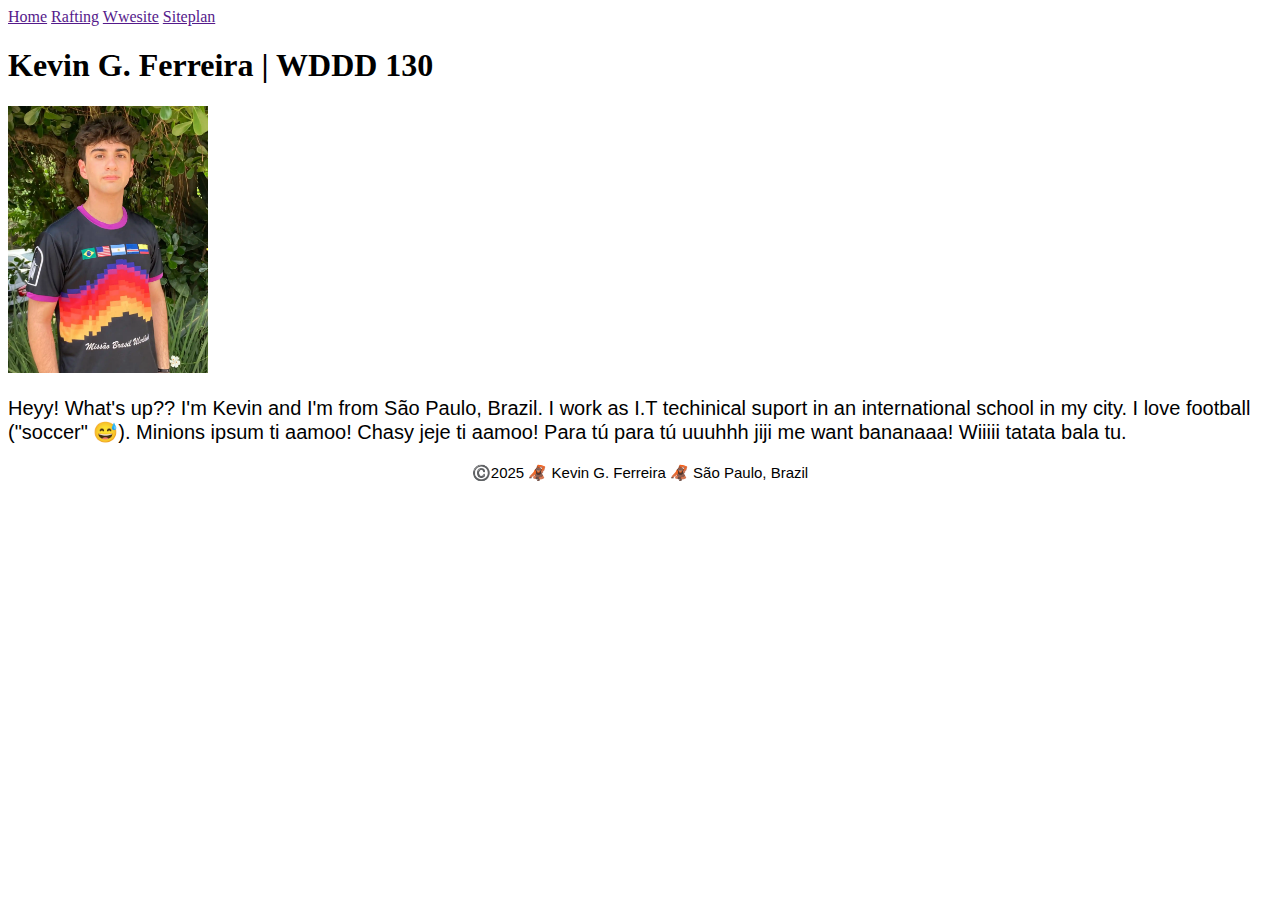
==== index.html @ 1d4af0ac "Update index.html with new title" ====
<!DOCTYPE html>
<html lang="en">
    <head>
        <meta charset="UTF-8">
        <meta name="viewport" content="width=device-width, initial-scale=1.0">
        <title>Kevin G. Ferreira | WDDD 130</title>
        <style>
            .editText{
                font-family: Verdana, Geneva, Tahoma, sans-serif;
                font-size: 20px;
            }
        </style>
    </head>
    <body>
        <header>
            <nav>
                <a href="">Home</a>
                <a href="">Rafting</a>
                <a href="">Wwesite</a>
                <a href="">Siteplan</a>
            </nav>
        </header>
        <main>
            <h1>Kevin G. Ferreira | WDDD 130</h1>
            <img src="images/profile.webp" alt="" width="200">
            <p class="editText">
                Heyy! What's up?? I'm Kevin and I'm from São Paulo, Brazil. I work as
                I.T techinical suport in an international school in my city. 
                I love football ("soccer" 😅). Minions ipsum ti aamoo! Chasy jeje ti 
                aamoo! Para tú para tú uuuhhh jiji me want bananaaa! Wiiiii tatata bala tu.  
            </p>
        </main>
        <footer>
            <p class="editText" style="font-size: 15px; text-align: center;">©️2025 🦧 Kevin G. Ferreira 🦧 São Paulo, Brazil</p>
        </footer>
    </body>
</html>
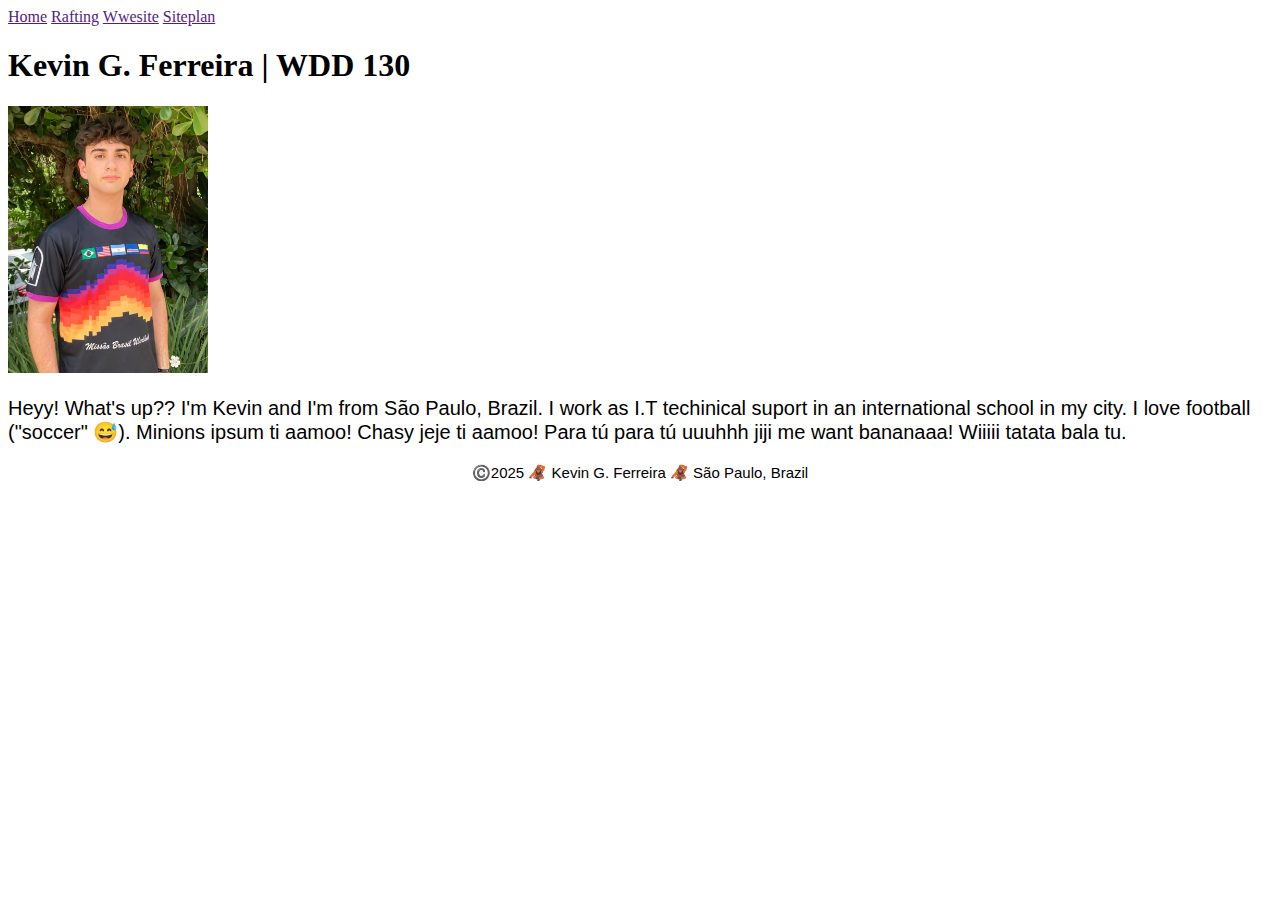
==== commit bce7a6b2: "Update in index.html correcting <h1> on line 24" ====
--- a/index.html
+++ b/index.html
@@ -3,7 +3,7 @@
     <head>
         <meta charset="UTF-8">
         <meta name="viewport" content="width=device-width, initial-scale=1.0">
-        <title>Kevin G. Ferreira | WDDD 130</title>
+        <title>Kevin G. Ferreira | WDD 130</title>
         <style>
             .editText{
                 font-family: Verdana, Geneva, Tahoma, sans-serif;
@@ -21,7 +21,7 @@
             </nav>
         </header>
         <main>
-            <h1>Kevin G. Ferreira | WDDD 130</h1>
+            <h1>Kevin G. Ferreira | WDD 130</h1>
             <img src="images/profile.webp" alt="" width="200">
             <p class="editText">
                 Heyy! What's up?? I'm Kevin and I'm from São Paulo, Brazil. I work as
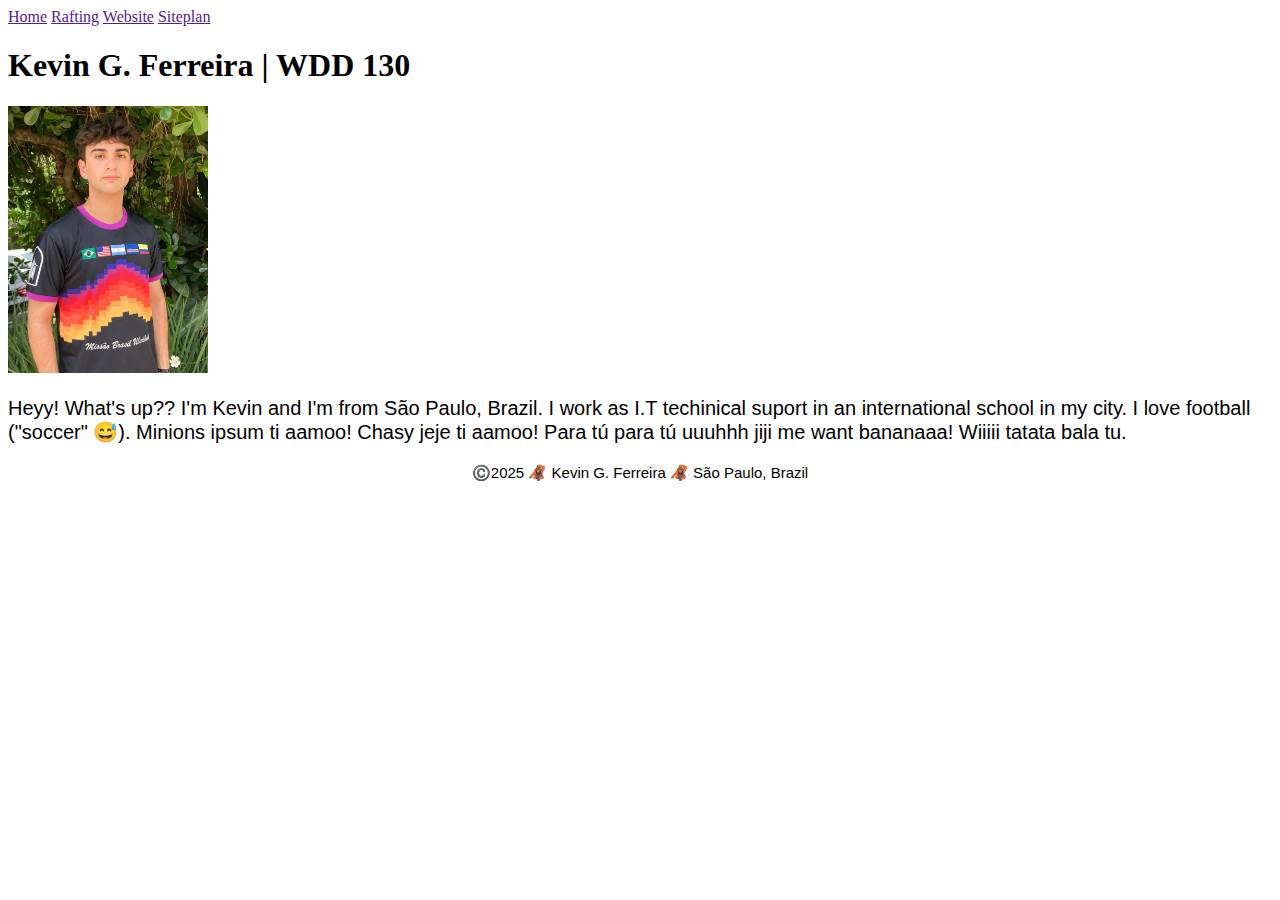
==== commit 1df4c60c: "Another writing mistake fixed" ====
--- a/index.html
+++ b/index.html
@@ -16,7 +16,7 @@
             <nav>
                 <a href="">Home</a>
                 <a href="">Rafting</a>
-                <a href="">Wwesite</a>
+                <a href="">Website</a>
                 <a href="">Siteplan</a>
             </nav>
         </header>
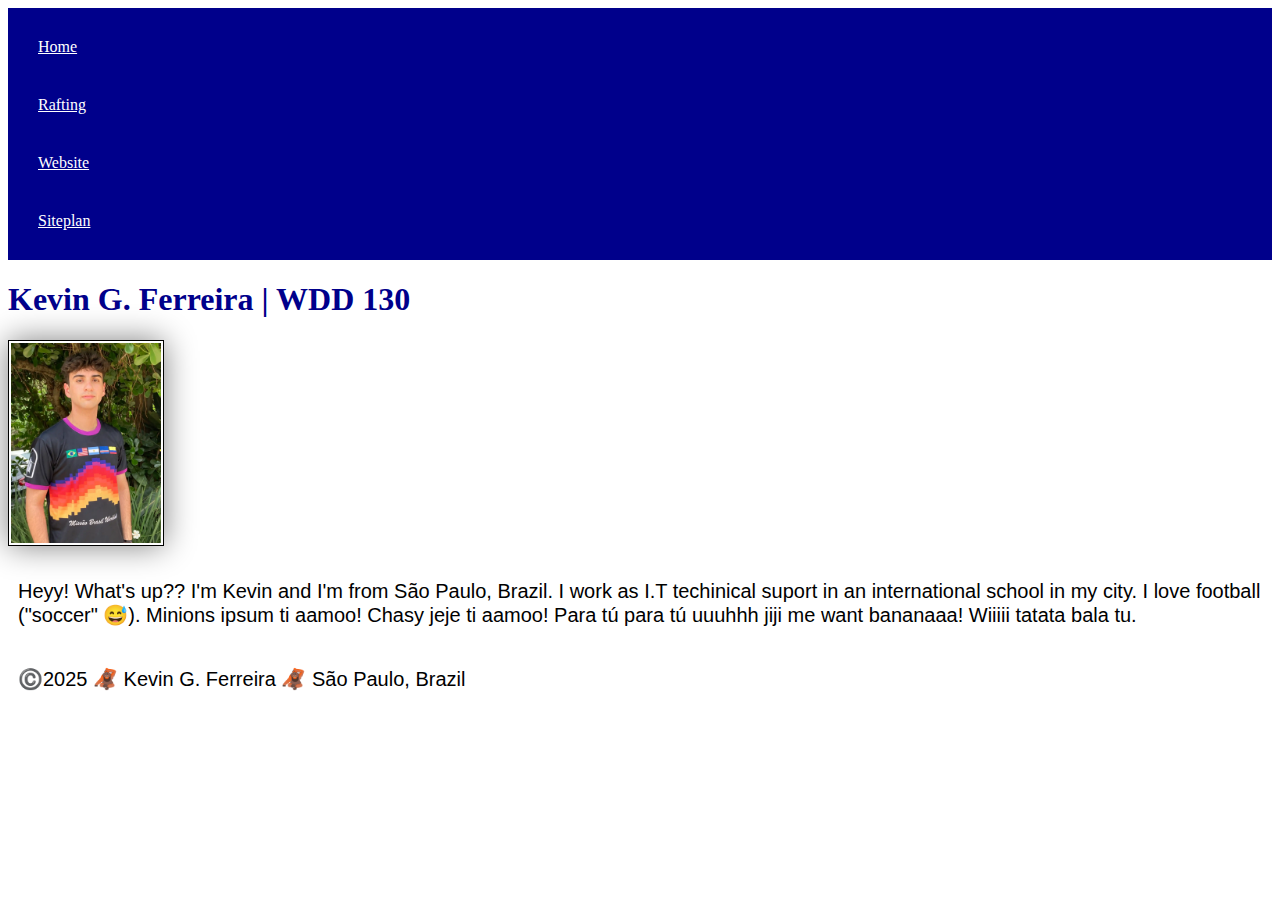
==== commit 650c6260: "a new css file and an update to the index.html file" ====
--- a/index.html
+++ b/index.html
@@ -1,15 +1,10 @@
 <!DOCTYPE html>
-<html lang="en">
+<html lang="en-US">
     <head>
         <meta charset="UTF-8">
         <meta name="viewport" content="width=device-width, initial-scale=1.0">
+        <link rel="stylesheet" href="styles/styles.css">
         <title>Kevin G. Ferreira | WDD 130</title>
-        <style>
-            .editText{
-                font-family: Verdana, Geneva, Tahoma, sans-serif;
-                font-size: 20px;
-            }
-        </style>
     </head>
     <body>
         <header>
@@ -31,7 +26,7 @@
             </p>
         </main>
         <footer>
-            <p class="editText" style="font-size: 15px; text-align: center;">©️2025 🦧 Kevin G. Ferreira 🦧 São Paulo, Brazil</p>
+            <p>©️2025 🦧 Kevin G. Ferreira 🦧 São Paulo, Brazil</p>
         </footer>
     </body>
 </html>--- a/styles/styles.css
+++ b/styles/styles.css
@@ -0,0 +1,26 @@
+
+nav {
+    background-color: darkblue;
+    padding: 10px;
+  }
+  nav a {
+    color: white;
+    display: block;
+    padding: 20px;
+  }
+  h1 {
+    color: darkblue;
+  }
+  img {
+    width: 150px;
+    height: auto;
+    border: 1px solid black;
+    padding: 2px;
+    box-shadow: 0 0 30px gray;
+  }
+  p {
+    padding: 10px;
+    font-family: Verdana, Geneva, Tahoma, sans-serif;
+    font-size: 20px;
+  }
+    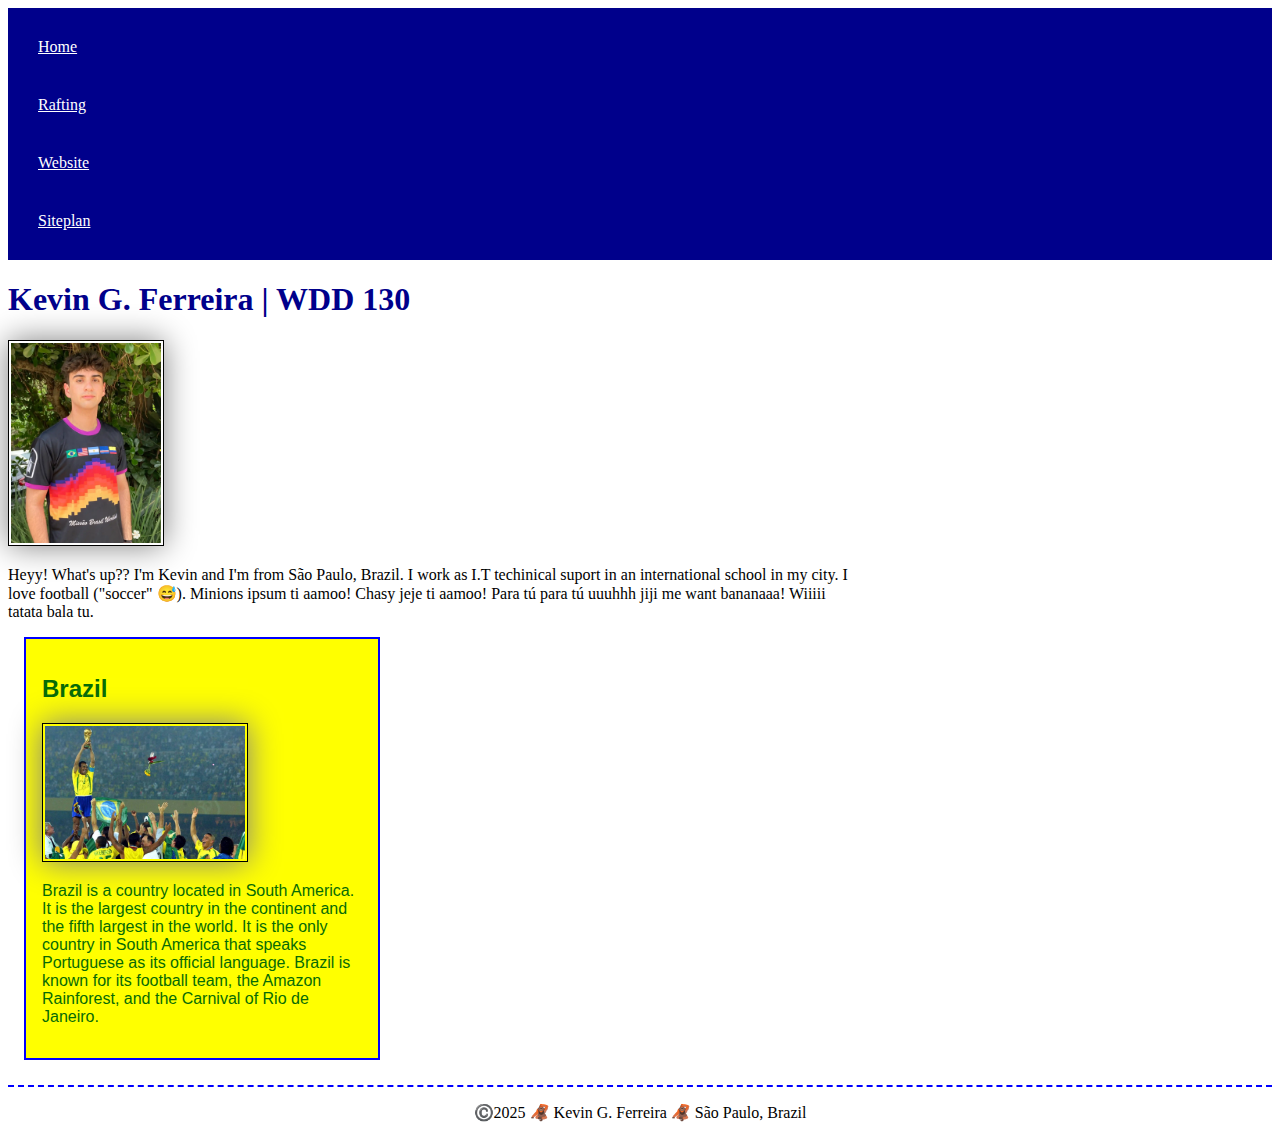
==== commit 4339890c: "new things for the project" ====
--- a/index.html
+++ b/index.html
@@ -3,8 +3,10 @@
     <head>
         <meta charset="UTF-8">
         <meta name="viewport" content="width=device-width, initial-scale=1.0">
+        <title>Kevin G. Ferreira | WDD 130</title>
+        <meta name="description" content="Kevin G. Ferreira, WDD 130 I'm building a website to train my skills.">
+        <meta name="author" content="Kevin G. Ferreira">
         <link rel="stylesheet" href="styles/styles.css">
-        <title>Kevin G. Ferreira | WDD 130</title>
     </head>
     <body>
         <header>
@@ -25,6 +27,15 @@
                 aamoo! Para tú para tú uuuhhh jiji me want bananaaa! Wiiiii tatata bala tu.  
             </p>
         </main>
+        <aside>
+            <h2>Brazil</h2>
+            <img src="images/pentacampeao.webp" alt="Brazil soccer team celebrating the 5th world cup title">
+            <p>
+                Brazil is a country located in South America. It is the largest country in the continent and the fifth largest in the world. 
+                It is the only country in South America that speaks Portuguese as its official language. 
+                Brazil is known for its football team, the Amazon Rainforest, and the Carnival of Rio de Janeiro.
+            </p>
+        </aside>
         <footer>
             <p>©️2025 🦧 Kevin G. Ferreira 🦧 São Paulo, Brazil</p>
         </footer>
--- a/styles/styles.css
+++ b/styles/styles.css
@@ -1,26 +1,48 @@
-
+main{
+    max-width: 840px;
+}
+main img{
+    width: 150px;
+    height: auto;
+}
+aside{
+    width: 20rem;
+    margin: 1rem;
+    border: 2px solid #0000ff;
+    padding: 1rem;
+    background-color: #ffff00;
+    color: #066b06;
+    font-family: Verdana, Geneva, Tahoma, sans-serif;
+    font-size: 1rem;
+}
+aside img{
+    width: 200px;
+    height: auto;
+}
 nav {
-    background-color: darkblue;
+    background-color: #00008b;
     padding: 10px;
   }
   nav a {
-    color: white;
+    color: #ffffff;
     display: block;
     padding: 20px;
   }
-  h1 {
-    color: darkblue;
+h1 {
+    color: #00008b;
   }
-  img {
+img {
     width: 150px;
     height: auto;
-    border: 1px solid black;
+    border: 1px solid #000000;
     padding: 2px;
-    box-shadow: 0 0 30px gray;
+    box-shadow: 0 0 30px #808080;
   }
-  p {
-    padding: 10px;
-    font-family: Verdana, Geneva, Tahoma, sans-serif;
-    font-size: 20px;
+p {
+    padding: 0;
   }
-    +footer{
+    margin-top: 25px;
+    border-top: 2px dashed #0000ff;
+    text-align: center;
+}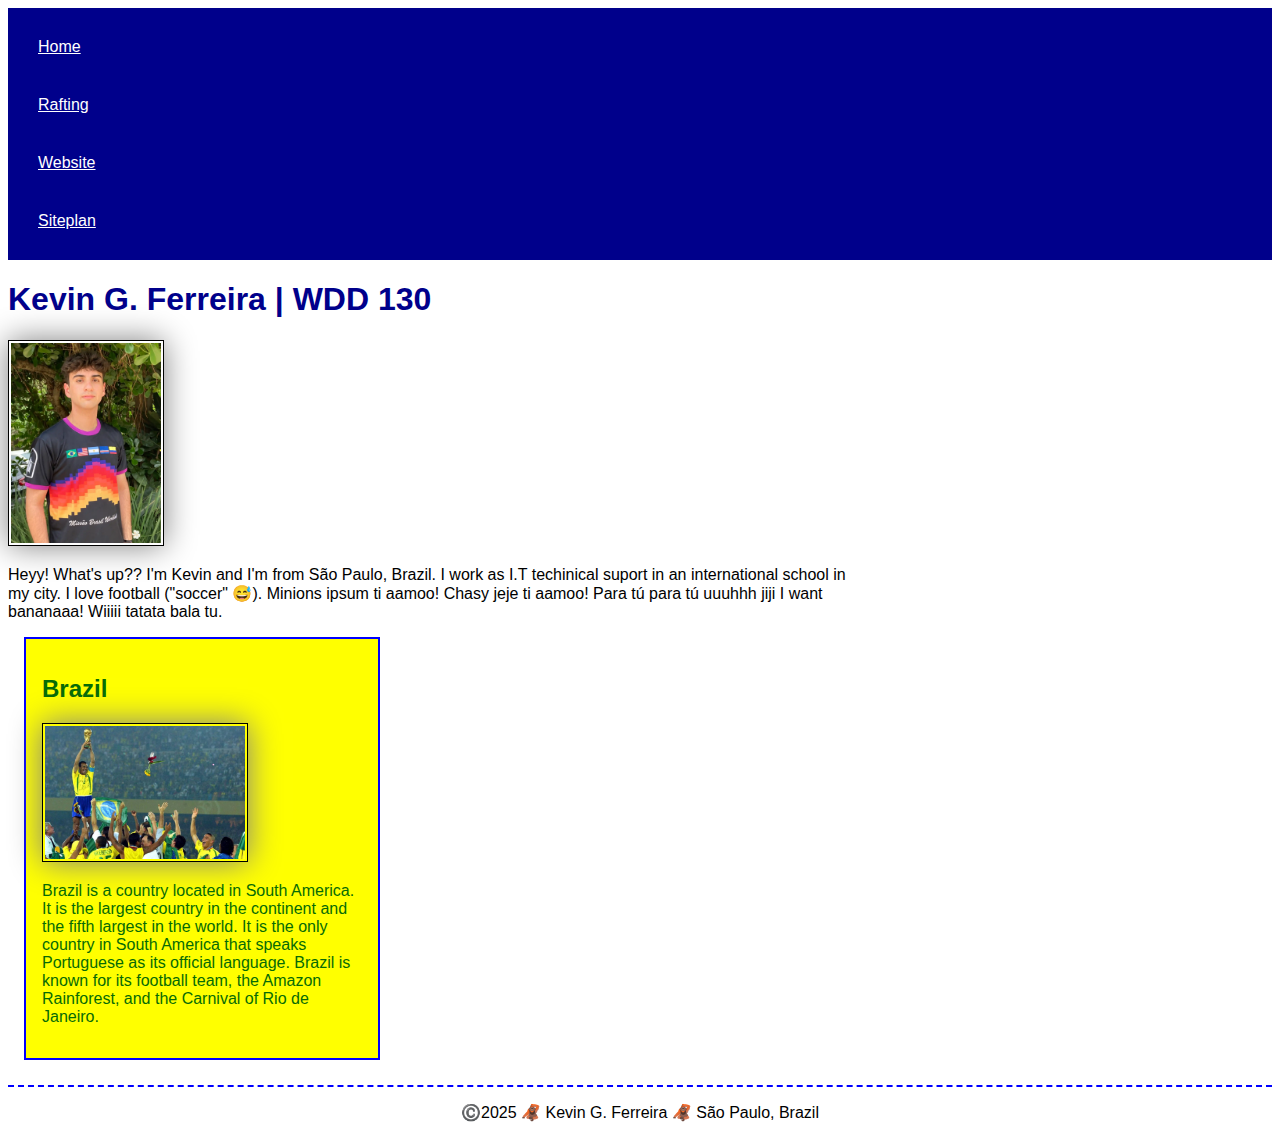
==== commit 4e78fb5e: "Merge branch 'main' of https://github.com/kevinho-7/wdd130" ====
--- a/index.html
+++ b/index.html
@@ -24,7 +24,7 @@
                 Heyy! What's up?? I'm Kevin and I'm from São Paulo, Brazil. I work as
                 I.T techinical suport in an international school in my city. 
                 I love football ("soccer" 😅). Minions ipsum ti aamoo! Chasy jeje ti 
-                aamoo! Para tú para tú uuuhhh jiji me want bananaaa! Wiiiii tatata bala tu.  
+                aamoo! Para tú para tú uuuhhh jiji I want bananaaa! Wiiiii tatata bala tu.  
             </p>
         </main>
         <aside>
--- a/styles/styles.css
+++ b/styles/styles.css
@@ -1,3 +1,6 @@
+html{
+    font-family: Verdana, Geneva, Tahoma, sans-serif;
+}
 main{
     max-width: 840px;
 }
@@ -12,8 +15,6 @@
     padding: 1rem;
     background-color: #ffff00;
     color: #066b06;
-    font-family: Verdana, Geneva, Tahoma, sans-serif;
-    font-size: 1rem;
 }
 aside img{
     width: 200px;
